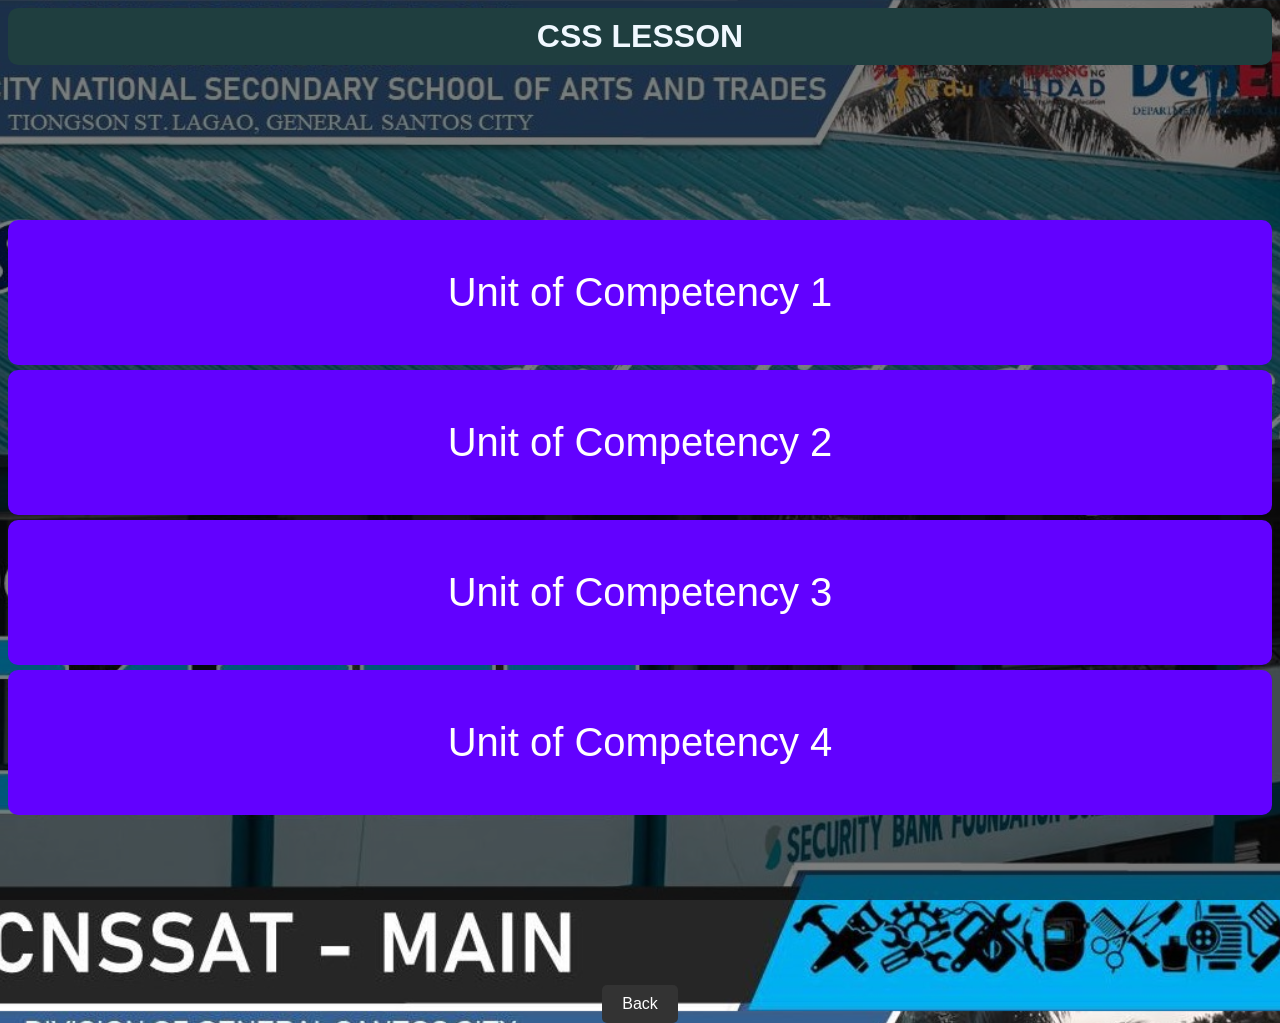
==== lesson.html @ 63b6025b "Add files via upload" ====
<!DOCTYPE html>
<html lang="en">
<head>
    <meta charset="UTF-8">
    <meta name="viewport" content="width=device-width, initial-scale=1.0">
    <title>Lesson Page</title>

<style>
        body {
            font-family: Arial, sans-serif;
            background: linear-gradient(to bottom, #bdc3c7, #2c3e50);
            background-image: url('Background.JPG');
            background-size: cover;
            background-position: center;
            position: relative;
        }

        .header {
            position: fixed;
            width: 100%;
            background: linear-gradient(to right, #393c3d, #2f3531);
            background-color: #333; /* Example background color for header */
            color: white;
            text-align: center;
            padding: 10px;
            z-index: 1000;
        }

        .main {
            padding: 5px;
            display: flex;
            flex-direction: column;
            justify-content: center;
            align-items: center;
            height: 100vh;
        }

        .centered-paragraph {
            text-align: center;
            margin-bottom: 20px;
        }

        h1, h2 {
            font-size: xx-large;
            padding: 10px;
            text-align: center;
            color: aliceblue;
            border-radius: 10px;
            background-color: rgb(14, 226, 233); /* For h2 */
            background-color: rgb(31, 62, 63); /* For h1 */
            margin: 0 auto;
        }

        .buttons {
            display: flex;
            flex-direction: column;
            justify-content: center;
            align-items: center;
            height: 100vh;
        }

        .buttons button {
            font-family: Impact, Haettenschweiler, 'Arial Narrow Bold', sans-serif;
            border: none;
            border-radius: 10px;
            background-color: rgb(98, 1, 255);
            color: #fff;
            font-size: 40px;
            cursor: pointer;
            margin-top: 5px;
            width: 100%;
        }

        body::before {
            content: "";
            position: fixed;
            top: 0;
            left: 0;
            width: 100%;
            height: 100%;
            background-color: rgba(0, 0, 0, 0.5);
            z-index: -1;
        }

        .back-button {
        display: block;
        width: fit-content;
        margin: 0 auto;
        padding: 10px 20px;
        text-decoration: none;
        color: #fff;
        background-color: #333;
        border-radius: 5px;
        transition: background-color 0.3s;
        position: relative;
        top: 20px;
        }

        .back-button:hover {
            background-color: #0056b3;
        }

        button {
            padding: 50px;
            background-color: #007bff;
            color: #fff;
            border: none;
            border-radius: 10px;
            cursor: pointer;
            transition: background-color 0.3s ease, transform 0.2s

        }

</style>

<body>
    <body background="Background.JPG">
</div>
<header>        
    <h1>CSS LESSON</h1>
</header>


    <main>
    <div class="buttons">
        <button onclick="UnitOfCompetency1()">Unit of Competency 1</button>
        <button onclick="UnitOfCompetency2()">Unit of Competency 2</button>
        <button onclick="UnitOfCompetency3()">Unit of Competency 3</button>
        <button onclick="UnitOfCompetency4()">Unit of Competency 4</button>
    </div>

    </main>
    
    <a href="index.html" class="back-button"></span>Back</a>
    
    <script src="script.js"></script>
</body>
</html>
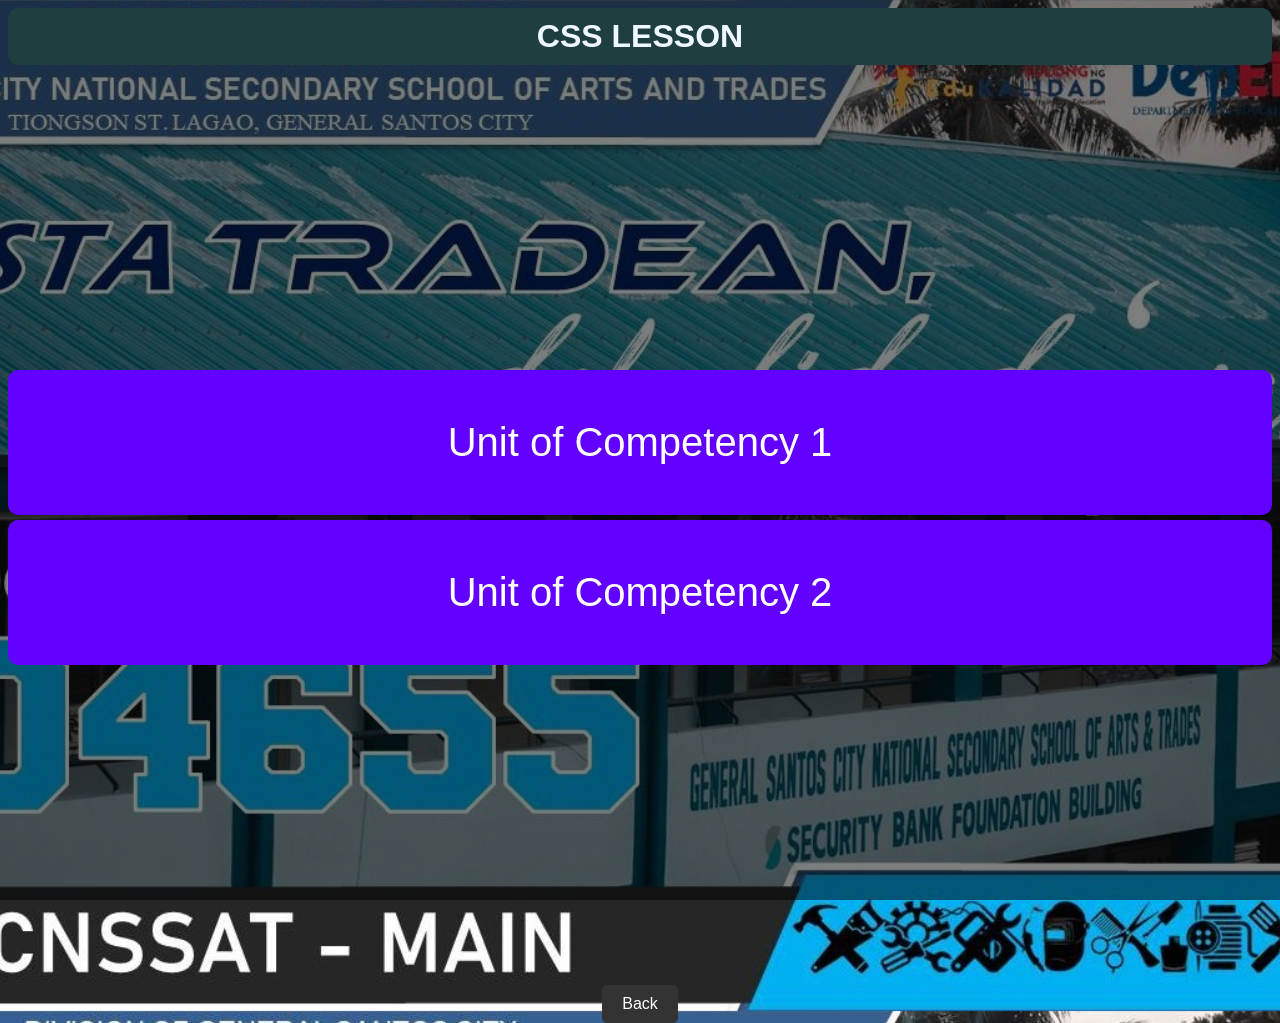
==== commit bb76befc: "Add files via upload" ====
--- a/lesson.html
+++ b/lesson.html
@@ -125,8 +125,6 @@
     <div class="buttons">
         <button onclick="UnitOfCompetency1()">Unit of Competency 1</button>
         <button onclick="UnitOfCompetency2()">Unit of Competency 2</button>
-        <button onclick="UnitOfCompetency3()">Unit of Competency 3</button>
-        <button onclick="UnitOfCompetency4()">Unit of Competency 4</button>
     </div>
 
     </main>
